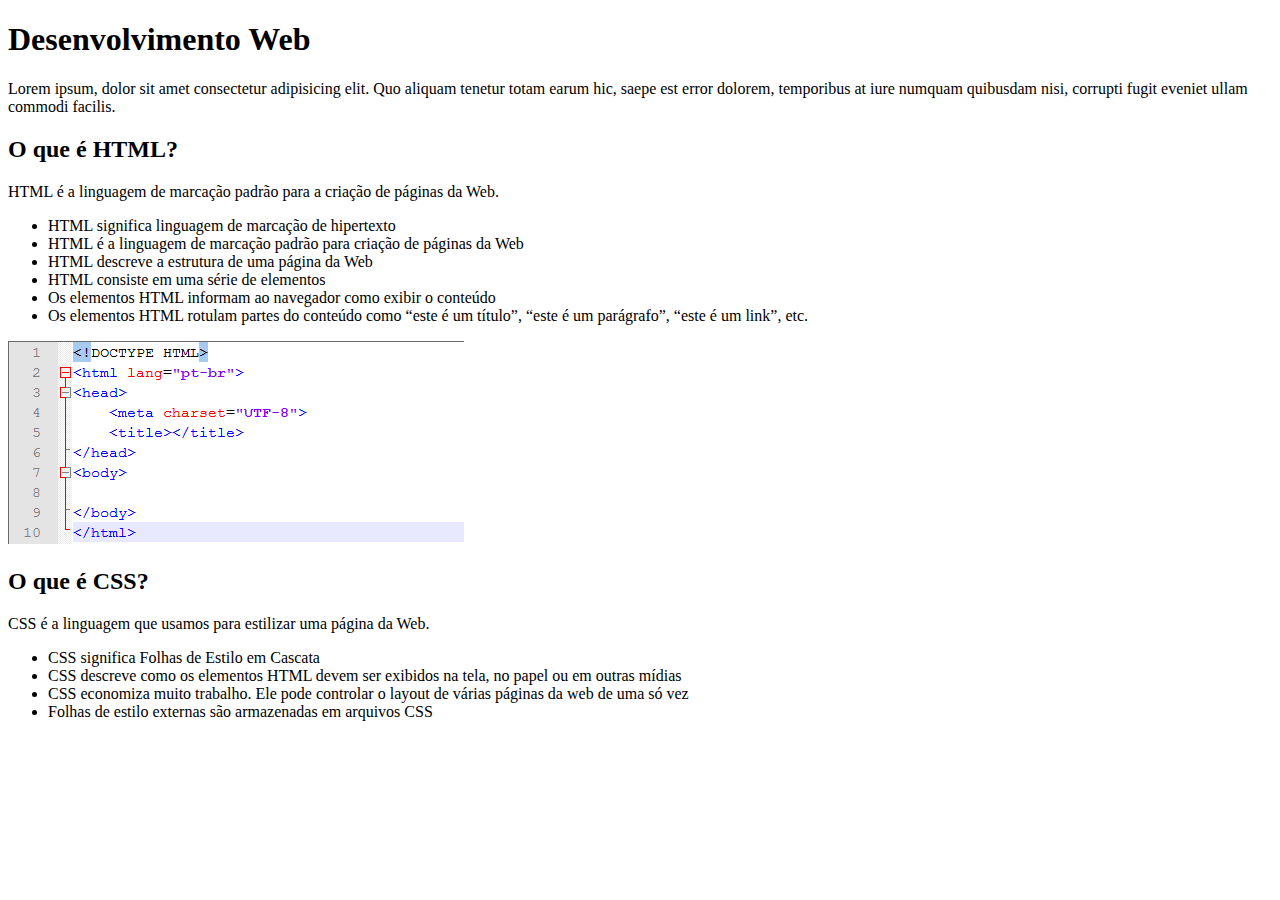
==== rerserva.html @ 040313b0 "Add files via upload" ====
<!DOCTYPE html>
<html lang="pt-br">
<head>
    <meta charset="UTF-8">
    <meta name="viewport" content="width=device-width, initial-scale=1.0">
    <title>Meu Primeiro Site</title>
    
</head>
<link rel="stylesheet" href="css">

<body>
 <h1 >Desenvolvimento Web</h1>


    <p>
        Lorem ipsum, dolor sit amet consectetur adipisicing elit. Quo aliquam tenetur totam earum hic, saepe est error dolorem, temporibus at iure numquam quibusdam nisi, corrupti fugit eveniet ullam commodi facilis.
    </p>
    
<h2>
    O que é HTML?
</h2>
<p>
   
    HTML é a linguagem de marcação padrão para a criação de páginas da Web. 
</p>




    <ul>
        
        <li>HTML significa linguagem de marcação de hipertexto</li>
        <li>HTML é a linguagem de marcação padrão para criação de páginas da Web</li>
        <li>HTML descreve a estrutura de uma página da Web</li>
        <li>HTML consiste em uma série de elementos</li>
        <li>Os elementos HTML informam ao navegador como exibir o conteúdo</li>
        <li>Os elementos HTML rotulam partes do conteúdo como “este é um título”, “este é um parágrafo”, “este é um link”, etc.</li>
    </ul>

    <img src="img/estrutura.png" alt="Desenho da Estrutura do HTML" width="456" height="203">

    <h2>O que é CSS?</h2>
    <p>CSS é a linguagem que usamos para estilizar uma página da Web.</p>
    <ul>
        <li>CSS significa Folhas de Estilo em Cascata</li>
        <li>CSS descreve como os elementos HTML devem ser exibidos na tela, no papel ou em outras mídias</li>
        <li>CSS economiza muito trabalho. Ele pode controlar o layout de várias páginas da web de uma só vez</li>
        <li>Folhas de estilo externas são armazenadas em arquivos CSS</li>
    </ul>
    
<a href="estilo.css"></a>
</body>
</html>
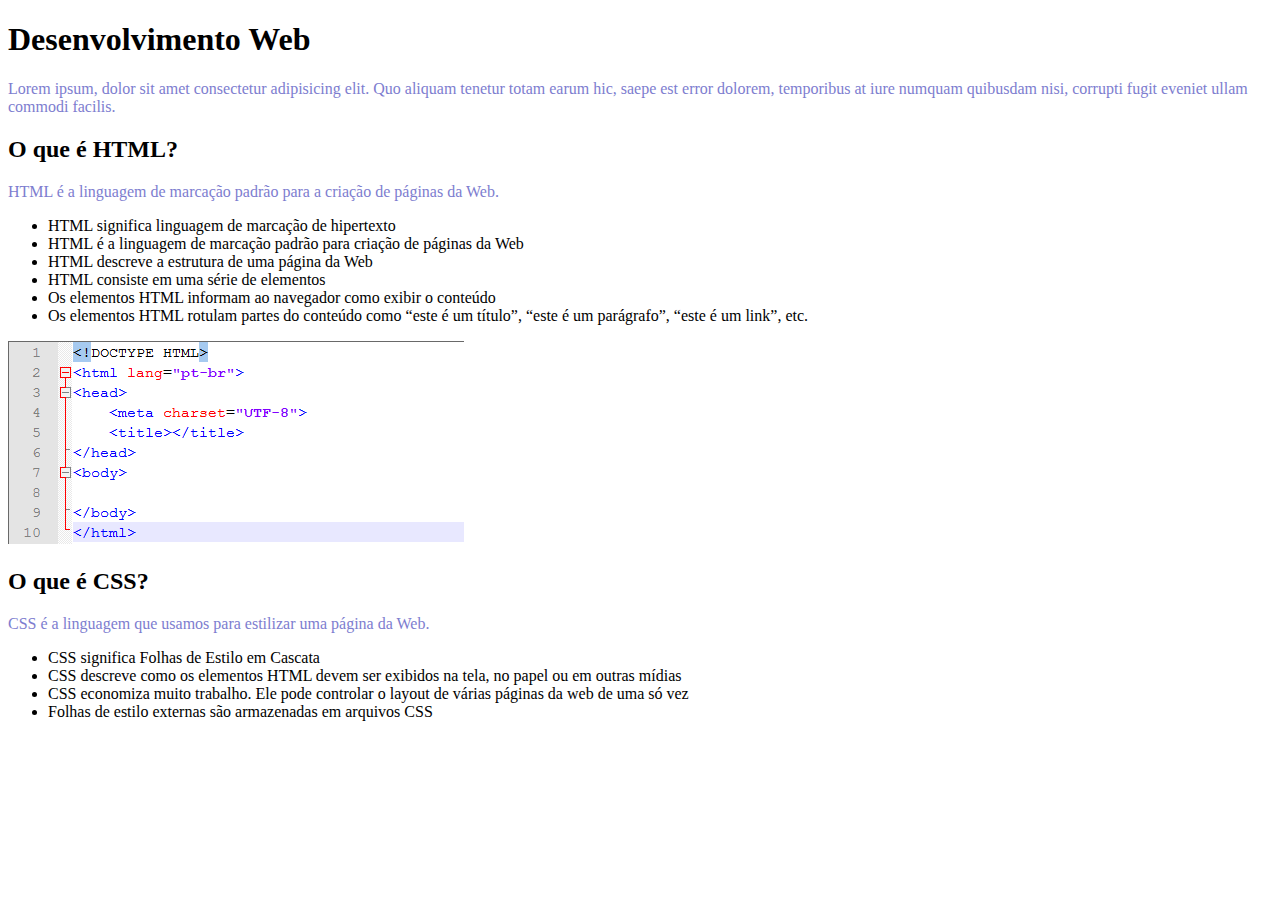
==== commit 7fff3b05: "Evolução do meu primeiro site" ====
--- a/rerserva.html
+++ b/rerserva.html
@@ -6,7 +6,7 @@
     <title>Meu Primeiro Site</title>
     
 </head>
-<link rel="stylesheet" href="css">
+<link rel="stylesheet" href="css/estilo.reserva.css">
 
 <body>
  <h1 >Desenvolvimento Web</h1>
@@ -48,6 +48,6 @@
         <li>Folhas de estilo externas são armazenadas em arquivos CSS</li>
     </ul>
     
-<a href="estilo.css"></a>
+<a href="estilo.reserva.css"></a>
 </body>
 </html>--- a/css/estilo.reserva.css
+++ b/css/estilo.reserva.css
@@ -0,0 +1,4 @@
+p{
+color:rgb(125, 125, 207)
+
+}